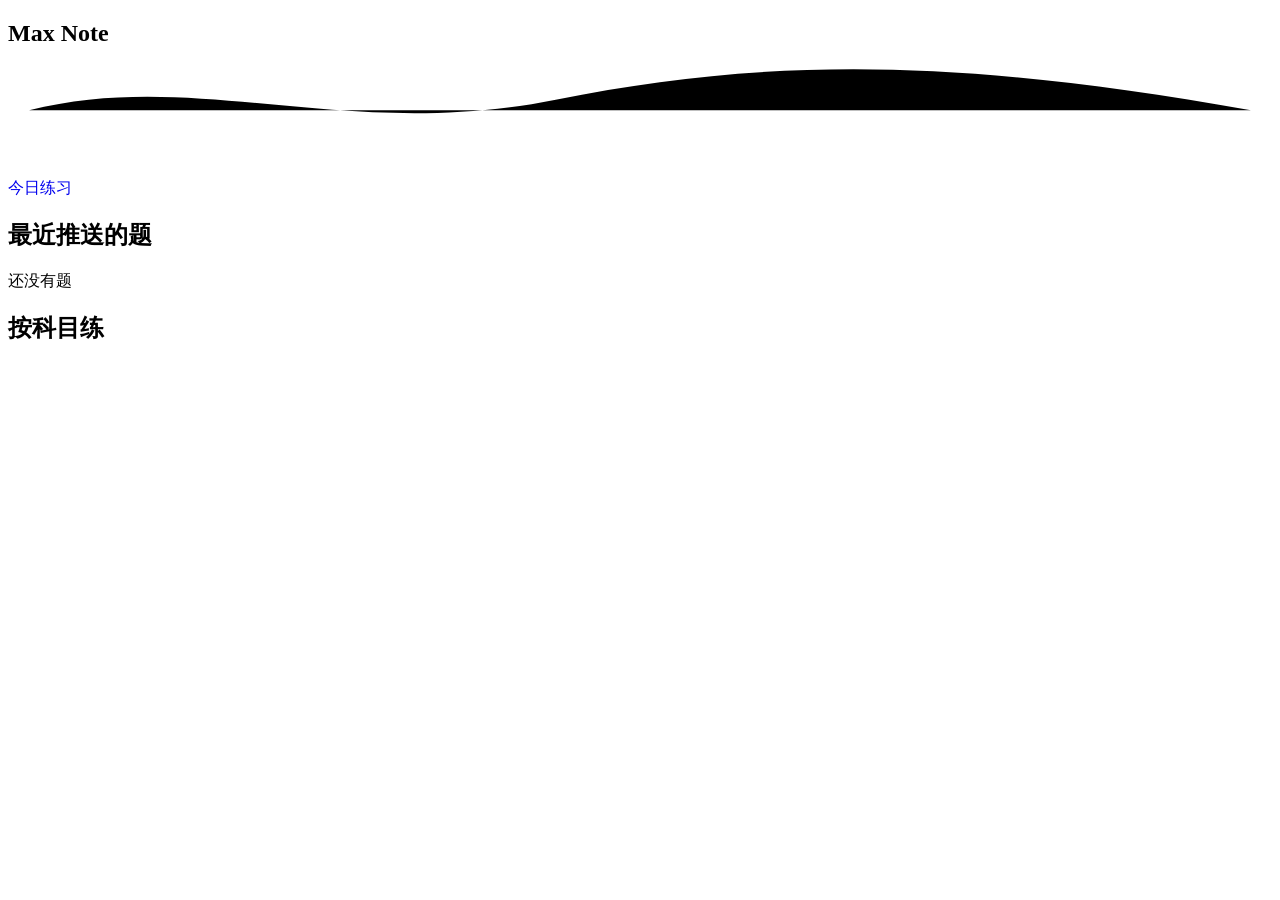
==== public/index.html @ 7bc63077 "模型密钥网页里填；练习册模式（去考试倒计时、可清空历史记录）；错题本按考点分组 + 一键整理/诊断 - 设置页「接入模型」：DeepSeek/通义/智谱/Kimi/自定义，密钥存 D1，不用后端变量；" ====
<!doctype html>
<html lang="zh-CN"><head><meta charset="utf-8">
<meta name="viewport" content="width=device-width,initial-scale=1,viewport-fit=cover">
<meta name="description" content="Max Note：初三错题练习与复习">
<link rel="manifest" href="/manifest.webmanifest">
<link rel="icon" href="/icon.png" type="image/png">
<link rel="apple-touch-icon" href="/icon.png">
<meta name="apple-mobile-web-app-title" content="MAX NOTE">
<meta name="application-name" content="MAX NOTE">
<title>MAX NOTE</title>
<script>(function(n,d){var p;try{p=localStorage.perf2}catch(e){}if(p==="lite"||(!p&&((n.deviceMemory||8)<4||(n.hardwareConcurrency||8)<4))||matchMedia("(prefers-reduced-transparency: reduce)").matches)d.classList.add("lite");var h=new Date().getHours();if(h>=21||h<7)d.classList.add("night")})(navigator,document.documentElement)</script>
<link rel="stylesheet" href="/fonts/fonts.css">
<link rel="stylesheet" href="/style.css">
<link rel="stylesheet" href="/katex/katex.min.css">
<meta name="theme-color" content="#f4efe6">
</head><body><main>
<section class="hero">
  <h1 class="brand live"><span class="mlogo brandmark" id="logo" role="img" aria-label="Max"></span><span class="hw bt big">Max Note<svg class="squig" viewBox="0 0 120 10" preserveAspectRatio="none" aria-hidden="true"><path d="M2 6C18 2 32 9 52 5s38-4 66 1"/></svg></span></h1>
  <p class="sub" id="date"></p>
  <p class="frline" id="frq" lang="fr"></p>
  <div class="stats" id="stats"></div>
</section>

<a id="today" class="btn primary" href="/quiz" style="text-decoration:none">今日练习</a>
<div id="ask" style="margin-bottom:14px"></div>

<div class="card maxcard" id="maxcard" hidden></div>

<div class="card">
  <h2>最近推送的题</h2>
  <div id="recent" class="mute">还没有题</div>
</div>

<h2>按科目练</h2>
<div id="subjects" class="subjects"></div>

</main>
<script defer src="/katex/katex.min.js"></script>
<script defer src="/katex/auto-render.min.js"></script>
<script defer src="/katex/mhchem.min.js"></script>
<script src="/common.js"></script>
<script src="/max.js"></script>
<script src="/home.js"></script>
</body></html>
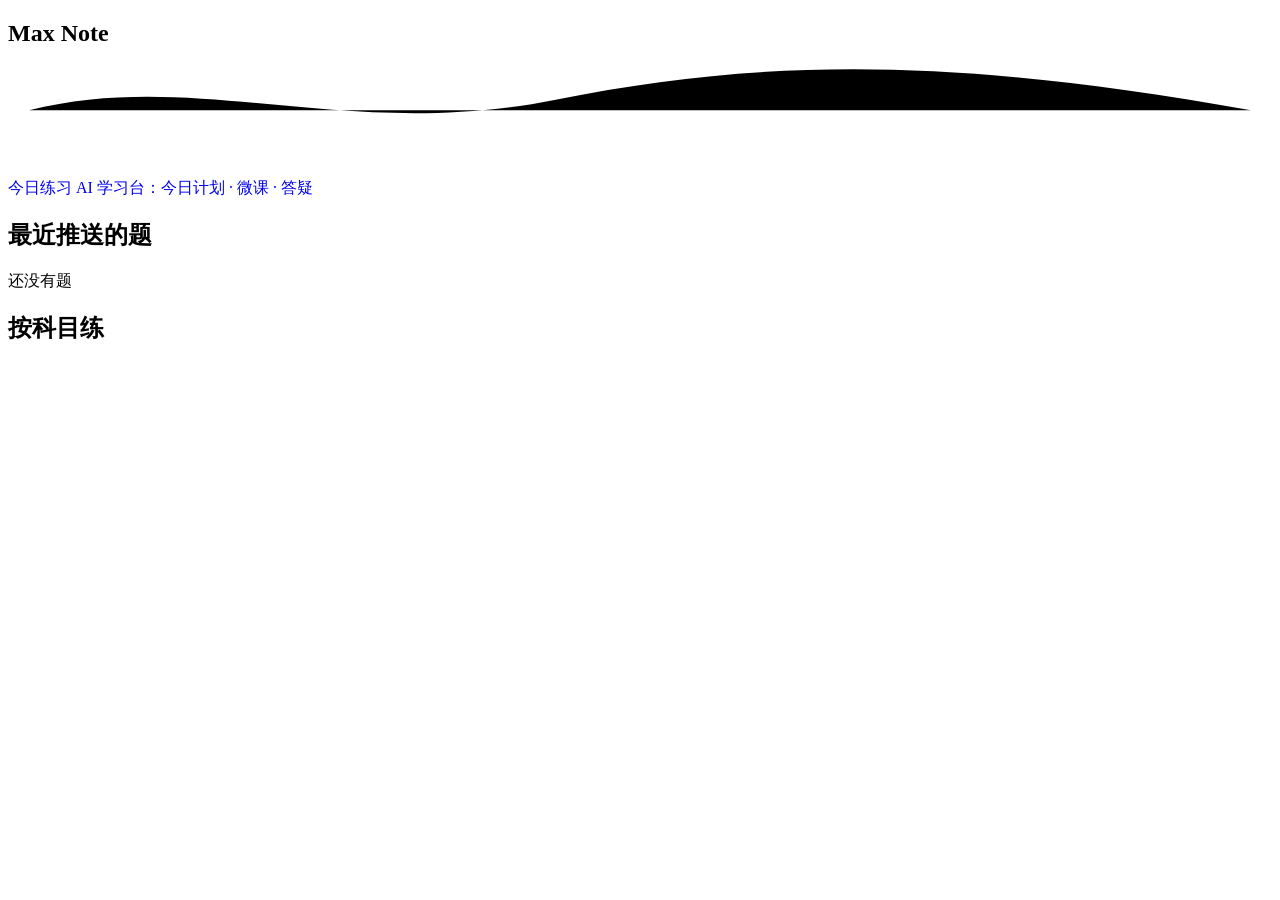
==== commit 5c25d95b: "AI 学习台：掌握度地图、AI 学习计划、知识点微课、带学习数据的答疑 - /study 页（底栏「学习台」）：按考点统计掌握度；今日计划（AI 排，无模型时规则排）；流式微课（结合真实错因）；助教答" ====
--- a/public/index.html
+++ b/public/index.html
@@ -22,6 +22,7 @@
 </section>
 
 <a id="today" class="btn primary" href="/quiz" style="text-decoration:none">今日练习</a>
+<a class="btn" href="/study" style="text-decoration:none;margin-top:10px">AI 学习台：今日计划 · 微课 · 答疑</a>
 <div id="ask" style="margin-bottom:14px"></div>
 
 <div class="card maxcard" id="maxcard" hidden></div>
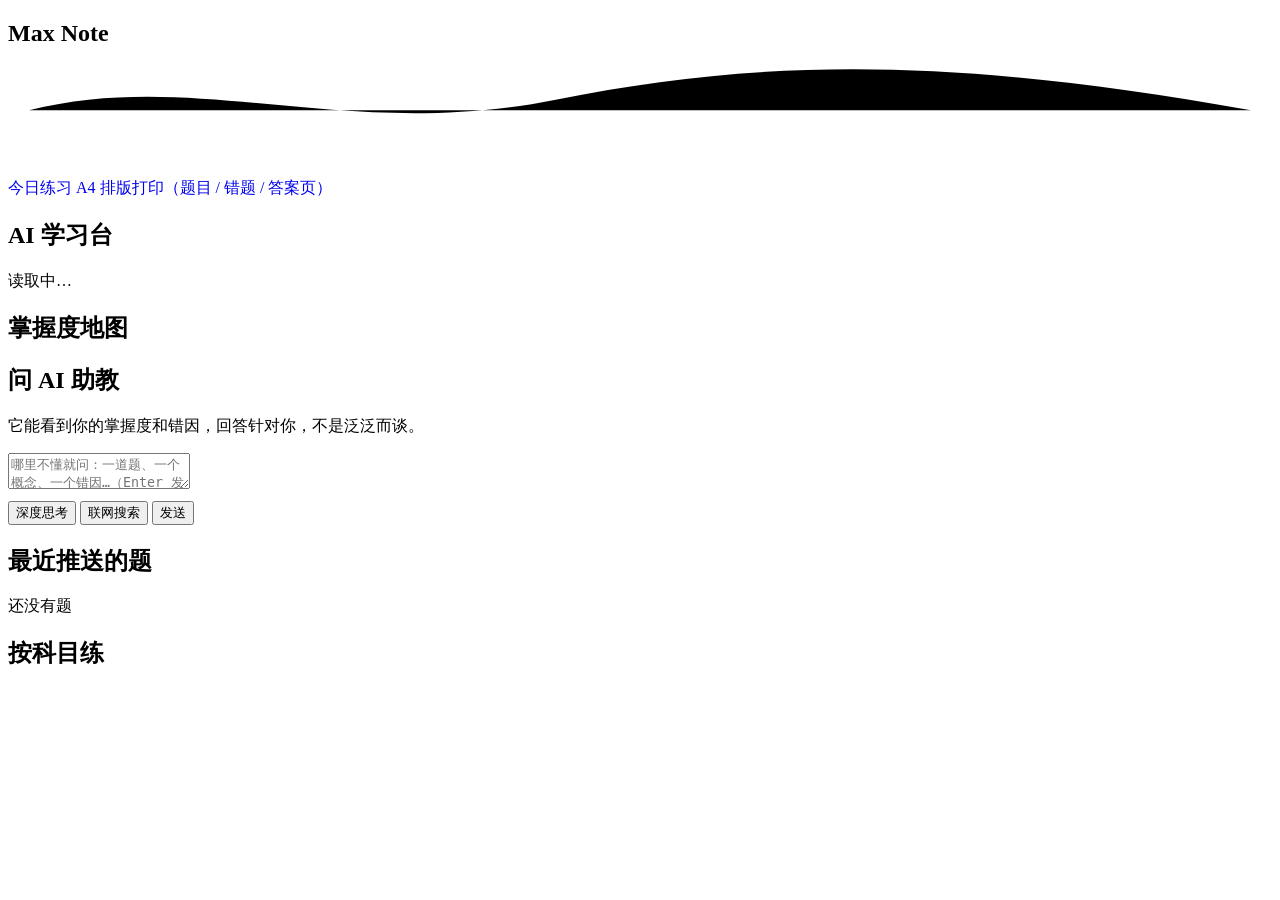
==== commit f93fde99: "学习台并入主页；A4 排版打印页；系统字体；新图标 - 学习台（计划/微课/掌握度地图/答疑）合进主页，去掉独立 /study（重定向到 /） - /print：选题 → 版式（分栏、字号、答案页、解" ====
--- a/public/index.html
+++ b/public/index.html
@@ -4,12 +4,11 @@
 <meta name="description" content="Max Note：初三错题练习与复习">
 <link rel="manifest" href="/manifest.webmanifest">
 <link rel="icon" href="/icon.png" type="image/png">
-<link rel="apple-touch-icon" href="/icon.png">
+<link rel="apple-touch-icon" href="/apple-touch-icon.png">
 <meta name="apple-mobile-web-app-title" content="MAX NOTE">
 <meta name="application-name" content="MAX NOTE">
 <title>MAX NOTE</title>
 <script>(function(n,d){var p;try{p=localStorage.perf2}catch(e){}if(p==="lite"||(!p&&((n.deviceMemory||8)<4||(n.hardwareConcurrency||8)<4))||matchMedia("(prefers-reduced-transparency: reduce)").matches)d.classList.add("lite");var h=new Date().getHours();if(h>=21||h<7)d.classList.add("night")})(navigator,document.documentElement)</script>
-<link rel="stylesheet" href="/fonts/fonts.css">
 <link rel="stylesheet" href="/style.css">
 <link rel="stylesheet" href="/katex/katex.min.css">
 <meta name="theme-color" content="#f4efe6">
@@ -22,10 +21,31 @@
 </section>
 
 <a id="today" class="btn primary" href="/quiz" style="text-decoration:none">今日练习</a>
-<a class="btn" href="/study" style="text-decoration:none;margin-top:10px">AI 学习台：今日计划 · 微课 · 答疑</a>
+<a class="btn" href="/print" style="text-decoration:none;margin-top:10px">A4 排版打印（题目 / 错题 / 答案页）</a>
 <div id="ask" style="margin-bottom:14px"></div>
 
 <div class="card maxcard" id="maxcard" hidden></div>
+
+<section class="study">
+<h2>AI 学习台</h2>
+<p class="mute" id="stsub">读取中…</p>
+<div class="card maxcard" id="plan"></div>
+<div class="card" id="lesson" hidden></div>
+<h2>掌握度地图</h2>
+<div id="map"></div>
+<div class="card maxcard" id="chat">
+  <h2>问 AI 助教</h2>
+  <p class="mute mnote" id="chatnote">它能看到你的掌握度和错因，回答针对你，不是泛泛而谈。</p>
+  <div id="chips" class="chips"></div>
+  <div id="log" class="slog"></div>
+  <textarea id="q" rows="2" placeholder="哪里不懂就问：一道题、一个概念、一个错因…（Enter 发送，Shift+Enter 换行）"></textarea>
+  <div class="row" style="margin-top:8px">
+    <button type="button" class="chip" id="tdeep" title="用你接入的思考模型，想得更深更慢">深度思考</button>
+    <button type="button" class="chip" id="tweb" title="先搜网页再回答">联网搜索</button>
+    <button type="button" class="btn small" id="send" style="margin-left:auto">发送</button>
+  </div>
+</div>
+</section>
 
 <div class="card">
   <h2>最近推送的题</h2>
@@ -42,4 +62,5 @@
 <script src="/common.js"></script>
 <script src="/max.js"></script>
 <script src="/home.js"></script>
+<script src="/study.js"></script>
 </body></html>
